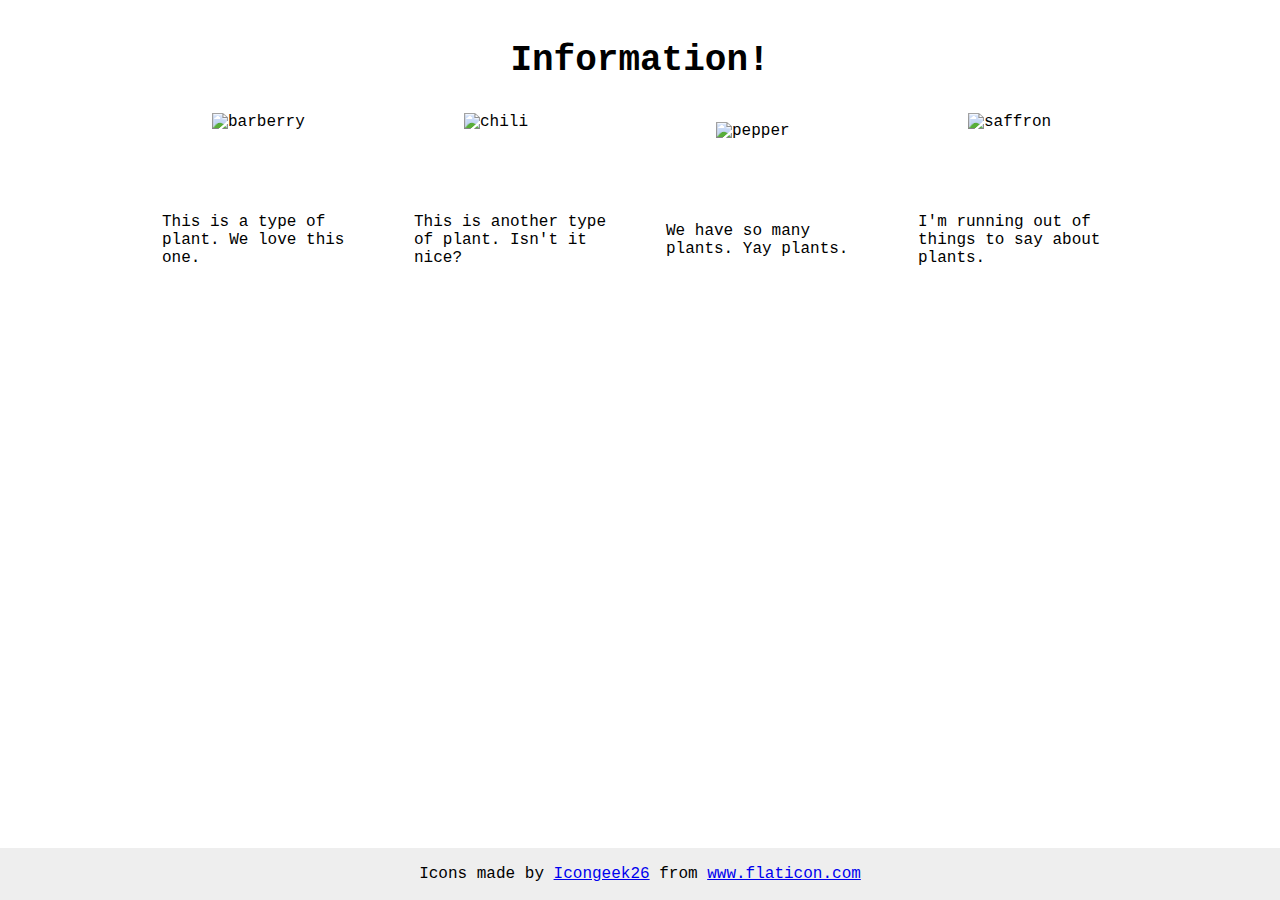
==== flex/04-flex-information/index.html @ e7af5076 "Update styling on main page per assignment" ====
<!DOCTYPE html>
<html lang="en">

  <head>
    <meta charset="UTF-8">
    <meta http-equiv="X-UA-Compatible" content="IE=edge">
    <meta name="viewport" content="width=device-width, initial-scale=1.0">
    <title>Information</title>
    <link rel="stylesheet" href="style.css">
  </head>

  <body>
    <div class="main">
      <div class="title">Information!</div>

      <div class="content">
        <div class="item">
          <img src="./images/barberry.png" alt="barberry">
          <div class="text">This is a type of plant. We love this one.</div>
        </div>
        <div class="item">
          <img src="./images/chilli.png" alt="chili">
          <div class="text">This is another type of plant. Isn't it nice?</div>
        </div>
        <div class="item">
          <img src="./images/pepper.png" alt="pepper">
          <div class="text">We have so many plants. Yay plants.</div>
        </div>
        <div class="item">
          <img src="./images/saffron.png" alt="saffron">
          <div class="text">I'm running out of things to say about plants.</div>
        </div>
      </div>
    </div>
    <!-- disregard this section, it's here to give attribution to the creator of these icons -->
    <div class="footer">
      <div>Icons made by <a href="https://www.flaticon.com/authors/icongeek26" title="Icongeek26">Icongeek26</a> from <a
          href="https://www.flaticon.com/" title="Flaticon">www.flaticon.com</a></div>
    </div>
  </body>

</html>
---- flex/04-flex-information/style.css ----
body {
  font-family: 'Courier New', Courier, monospace;
}

img {
  width: 100px;
  height: 100px;
}

.title {
  font-size: 36px;
  font-weight: 900;
  margin: 32px;
}

.main {
  display: flex;
  flex-direction: column;
  align-items: center;
}

.content {
  display:flex;
  justify-content:space-evenly;
  gap: 52px;
}

.item {
  display:flex;
  flex-direction: column;
  justify-content: center;
  align-items: center;
  flex-wrap: wrap;
  width: 200px;
}

.text {
  display: flex;
  justify-content: center;
}

/* do not edit this footer */
.footer {
  position: fixed;
  bottom: 0;
  left: 0;
  right: 0;
  height: 52px;
  display: flex;
  align-items: center;
  justify-content: center;
  background: #eee;
}
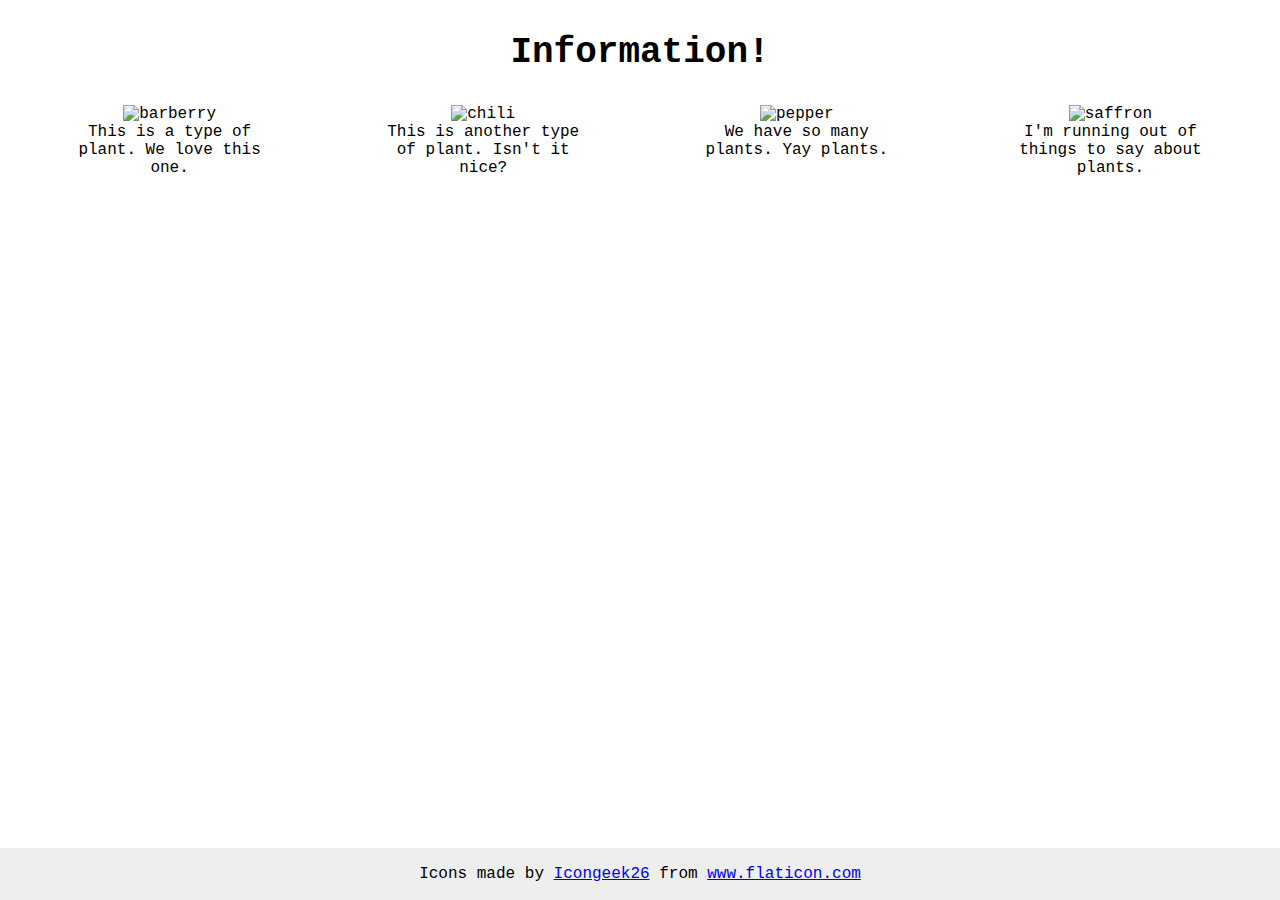
==== commit 977a647b: "Simplify styling after looking at solution..." ====
--- a/flex/04-flex-information/index.html
+++ b/flex/04-flex-information/index.html
@@ -10,26 +10,24 @@
   </head>
 
   <body>
-    <div class="main">
-      <div class="title">Information!</div>
+    <div class="title">Information!</div>
 
-      <div class="content">
-        <div class="item">
-          <img src="./images/barberry.png" alt="barberry">
-          <div class="text">This is a type of plant. We love this one.</div>
-        </div>
-        <div class="item">
-          <img src="./images/chilli.png" alt="chili">
-          <div class="text">This is another type of plant. Isn't it nice?</div>
-        </div>
-        <div class="item">
-          <img src="./images/pepper.png" alt="pepper">
-          <div class="text">We have so many plants. Yay plants.</div>
-        </div>
-        <div class="item">
-          <img src="./images/saffron.png" alt="saffron">
-          <div class="text">I'm running out of things to say about plants.</div>
-        </div>
+    <div class="content">
+      <div class="item">
+        <img src="./images/barberry.png" alt="barberry">
+        <div class="text">This is a type of plant. We love this one.</div>
+      </div>
+      <div class="item">
+        <img src="./images/chilli.png" alt="chili">
+        <div class="text">This is another type of plant. Isn't it nice?</div>
+      </div>
+      <div class="item">
+        <img src="./images/pepper.png" alt="pepper">
+        <div class="text">We have so many plants. Yay plants.</div>
+      </div>
+      <div class="item">
+        <img src="./images/saffron.png" alt="saffron">
+        <div class="text">I'm running out of things to say about plants.</div>
       </div>
     </div>
     <!-- disregard this section, it's here to give attribution to the creator of these icons -->
--- a/flex/04-flex-information/style.css
+++ b/flex/04-flex-information/style.css
@@ -1,5 +1,6 @@
 body {
   font-family: 'Courier New', Courier, monospace;
+  text-align: center;
 }
 
 img {
@@ -13,12 +14,6 @@
   margin: 32px;
 }
 
-.main {
-  display: flex;
-  flex-direction: column;
-  align-items: center;
-}
-
 .content {
   display:flex;
   justify-content:space-evenly;
@@ -26,17 +21,7 @@
 }
 
 .item {
-  display:flex;
-  flex-direction: column;
-  justify-content: center;
-  align-items: center;
-  flex-wrap: wrap;
-  width: 200px;
-}
-
-.text {
-  display: flex;
-  justify-content: center;
+  max-width: 200px;
 }
 
 /* do not edit this footer */
